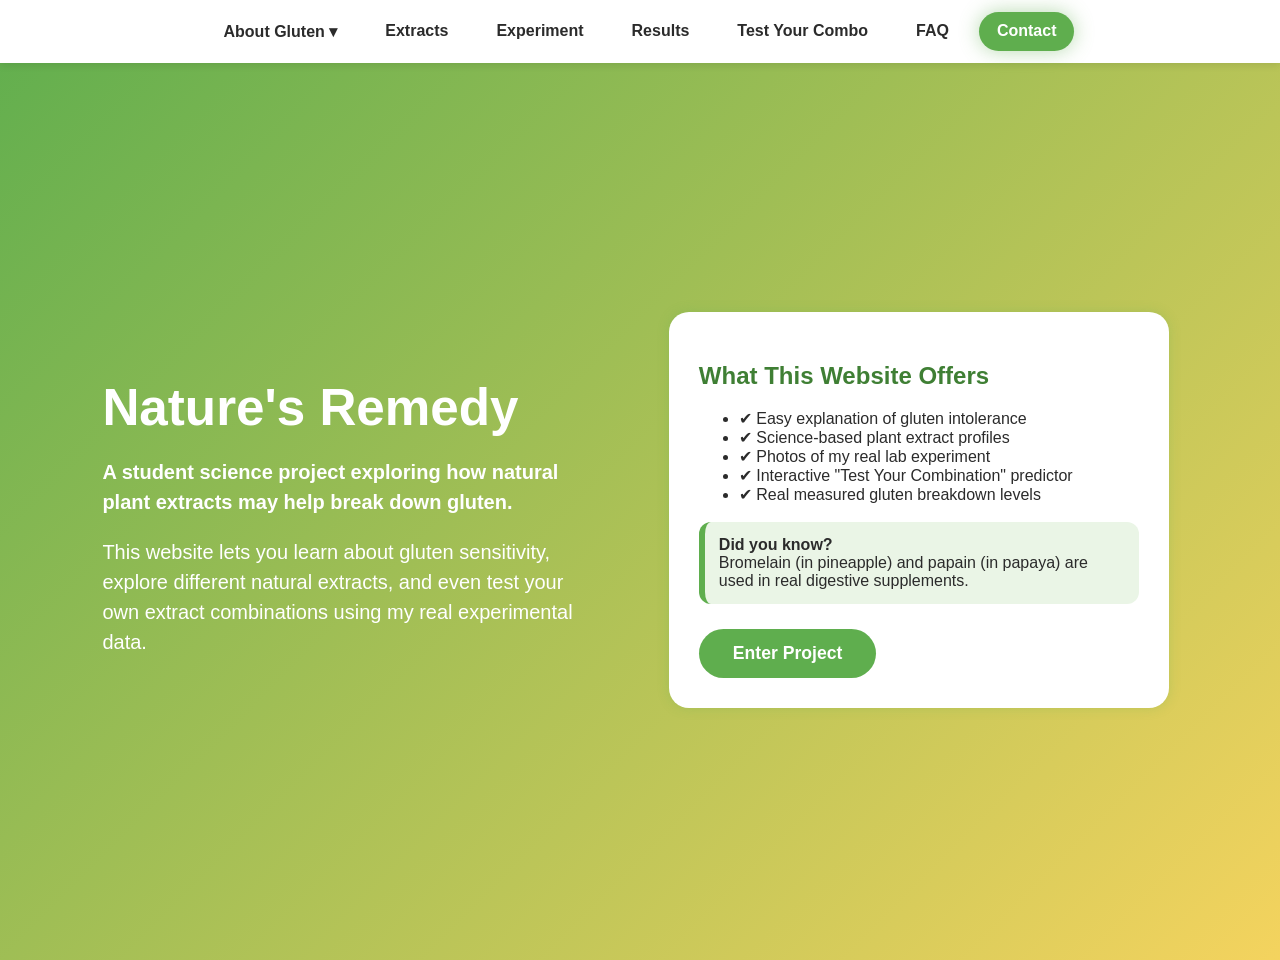
==== new-folder/index.html @ 07d9716c "Add initial HTML structure for Nature's Remedy site" ====
<!DOCTYPE html>
<html lang="en">
<head>
<meta charset="UTF-8">
<meta name="viewport" content="width=device-width, initial-scale=1.0">
<title>Nature's Remedy – Gluten Support</title>

<style>
:root {
  --green: #5FAE4E;
  --dark-green: #3F7F34;
  --light-green: #EAF5E6;
  --yellow: #F4D35E;
  --bg: #F8FAF8;
  --text: #2B2B2B;
  --card: #FFFFFF;
}

body {
  margin: 0;
  font-family: "Segoe UI", Arial, sans-serif;
  background: var(--bg);
  color: var(--text);
  scroll-behavior: smooth;
}

/* NAV BAR - FIXED AT TOP */
nav {
  position: fixed;
  top: 0;
  left: 0;
  right: 0;
  background: white;
  display: flex;
  justify-content: center;
  gap: 12px;
  padding: 12px;
  box-shadow: 0 2px 8px rgba(0,0,0,0.1);
  z-index: 1000;
}

nav a {
  text-decoration: none;
  padding: 10px 18px;
  border-radius: 20px;
  color: var(--text);
  font-weight: bold;
  transition: background 0.25s ease, box-shadow 0.25s ease, transform 0.2s ease;
}

nav a:hover {
  background: var(--green);
  color: white;
  transform: translateY(-2px);
  box-shadow:
    0 0 10px rgba(95,174,78,0.6),
    0 0 20px rgba(95,174,78,0.35);
}

/* NAV HIGHLIGHT EFFECT */
nav a.active {
  background: var(--green);
  color: white !important;
  box-shadow: 0 0 20px rgba(95, 174, 78, 0.45);
}

/* DROPDOWN NAV */
.dropdown {
  position: relative;
}

.dropbtn {
  text-decoration: none;
  padding: 10px 18px;
  border-radius: 20px;
  color: var(--text);
  font-weight: bold;
  display: inline-block;
}

.dropdown-content {
  display: none;
  position: absolute;
  background: white;
  min-width: 240px;
  box-shadow: 0 8px 20px rgba(0,0,0,0.12);
  border-radius: 12px;
  overflow: hidden;
  z-index: 1001;
}

.dropdown-content a {
  display: block;
  padding: 12px 16px;
  color: var(--text);
  text-decoration: none;
  font-size: 0.95rem;
}

.dropdown-content a:hover {
  background: var(--light-green);
  color: var(--dark-green);
}

.dropdown:hover .dropdown-content {
  display: block;
}

/* ADD PADDING TO BODY TO ACCOUNT FOR FIXED NAV */
body {
  padding-top: 60px;
}

/* SPLIT WELCOME SECTION */
#welcome {
  height: 100vh;
  display: flex;
  align-items: center;
  padding: 0 8%;
  background: linear-gradient(135deg, var(--green), var(--yellow));
  color: white;
  margin-top: -60px;
  padding-top: 60px;
}

#welcome-left {
  width: 50%;
  padding-right: 40px;
}

#welcome-left h1 {
  font-size: 3.2rem;
  margin-bottom: 15px;
}

#welcome-left p {
  font-size: 1.25rem;
  line-height: 1.5;
  max-width: 480px;
}

#welcome-right {
  width: 50%;
  display: flex;
  justify-content: center;
}

.welcome-card {
  width: 85%;
  background: var(--card);
  color: var(--text);
  padding: 30px;
  border-radius: 20px;
  box-shadow: 0 10px 25px rgba(0,0,0,0.18);
  opacity: 0;
  transform: translateY(50px);
  animation: slideGlow 1.3s ease forwards;
}

@keyframes slideGlow {
  0% {
    opacity: 0;
    transform: translateY(50px);
    box-shadow: 0 0 0 rgba(95,174,78,0);
  }
  60% {
    opacity: 1;
    transform: translateY(-5px);
    box-shadow: 0 0 25px rgba(95,174,78,0.35);
  }
  100% {
    opacity: 1;
    transform: translateY(0);
    box-shadow: 0 0 12px rgba(95,174,78,0.25);
  }
}

#enter-btn {
  margin-top: 25px;
  padding: 14px 34px;
  border-radius: 30px;
  background: var(--green);
  color: white;
  border: none;
  font-size: 1.1rem;
  font-weight: bold;
  cursor: pointer;
  transition: 0.25s ease;
}

#enter-btn:hover {
  transform: translateY(-3px);
  box-shadow:
    0 0 12px rgba(255,255,255,0.7),
    0 0 16px rgba(255,255,255,0.4);
}

.didyouknow {
  background: var(--light-green);
  padding: 14px;
  border-radius: 12px;
  margin-top: 18px;
  border-left: 6px solid var(--green);
}

#landing { display: none; }

#main { display: none; }

header {
  background: linear-gradient(to right, var(--green), var(--yellow));
  padding: 30px;
  text-align: center;
}

section {
  max-width: 1050px;
  margin: 45px auto;
  padding: 40px;
  background: var(--card);
  border-radius: 18px;
  box-shadow: 0 6px 18px rgba(0,0,0,0.08);
}

h2 { color: var(--dark-green); }

.card-grid {
  display: grid;
  grid-template-columns: repeat(auto-fit, minmax(220px, 1fr));
  gap: 20px;
}

.card {
  background: var(--light-green);
  padding: 22px;
  border-radius: 16px;
  transition: transform 0.25s ease, box-shadow 0.25s ease, background 0.25s ease;
  text-decoration: none;
  color: var(--text);
  display: block;
  position: relative;
}

.card:hover {
  transform: translateY(-6px) scale(1.02);
  background: #f1fbef;
  box-shadow:
    0 0 12px rgba(95, 174, 78, 0.6),
    0 0 28px rgba(95, 174, 78, 0.4),
    0 10px 25px rgba(0, 0, 0, 0.12);
}

.card:focus {
  outline: none;
  box-shadow: 0 0 10px rgba(95, 174, 78, 0.6);
}

.card:visited {
  color: var(--text);
}

.project-img {
  max-width: 100%;
  border-radius: 14px;
  border: 1px solid #ccc;
  margin-top: 20px;
}

#combo-result {
  display: none;
  margin-top: 20px;
  padding: 20px;
  border-radius: 12px;
  border: 2px solid #ddd;
}

#combo-color {
  width: 140px;
  height: 26px;
  border-radius: 6px;
  border: 1px solid #999;
}

.fact-card-grid {
  display: grid;
  grid-template-columns: repeat(auto-fit, minmax(220px, 1fr));
  gap: 20px;
}

.fact-card {
  background: #e8f9f0;
  padding: 20px;
  border-radius: 14px;
  box-shadow: 0 2px 6px rgba(0,0,0,0.1);
  border-left: 6px solid #4a9c5d;
  font-size: 15px;
  line-height: 1.4;
}

.split-compare {
  display: flex;
  gap: 20px;
  flex-wrap: wrap;
}

.compare-box {
  flex: 1;
  min-width: 250px;
  padding: 20px;
  background: #f0fff7;
  border-radius: 14px;
  border: 2px solid #4a9c5d;
}

footer {
  text-align: center;
  padding: 20px;
  background: var(--yellow);
}

/* ============================== */
/* SCIENCE FAIR HERO SECTION */
/* ============================== */

.research-hero {
  padding: 80px 20px;
  text-align: center;
  background: linear-gradient(to bottom, #f4fbf2, #ffffff);
}

.research-badge {
  display: inline-block;
  background: #e6f4e3;
  color: var(--dark-green);
  padding: 8px 16px;
  border-radius: 20px;
  font-size: 0.85rem;
  font-weight: bold;
  letter-spacing: 1px;
  margin-bottom: 20px;
  text-transform: uppercase;
}

.research-hero h1 {
  font-size: 2.6rem;
  color: #1f3d1f;
  max-width: 900px;
  margin: 0 auto 20px;
}

.research-subtitle {
  font-size: 1.15rem;
  max-width: 700px;
  margin: 0 auto 30px;
  color: #555;
}

.research-meta {
  display: flex;
  justify-content: center;
  gap: 25px;
  flex-wrap: wrap;
  margin-bottom: 35px;
  font-size: 0.9rem;
  color: #4d4d4d;
}

.research-meta span {
  background: #f1f7ef;
  padding: 8px 14px;
  border-radius: 12px;
}

.primary-btn {
  padding: 14px 30px;
  background: var(--green);
  color: white;
  text-decoration: none;
  font-weight: bold;
  border-radius: 30px;
  transition: 0.3s ease;
}

.primary-btn:hover {
  transform: translateY(-3px);
  box-shadow: 0 0 18px rgba(95,174,78,0.4);
}

.research-footer {
  text-align: center;
  padding: 40px 20px;
  background: #f0f7ed;
  font-size: 0.9rem;
  color: #555;
}
</style>
</head>

<body>

<!-- NAVIGATION BAR - FIXED AT TOP -->
<nav>
  
  <div class="dropdown">
    <a href="#" class="dropbtn">About Gluten ▾</a>
    <div class="dropdown-content">
      <a href="about-intolerance.html">About Gluten Intolerance</a>
      <a href="gluten-facts.html">Gluten & Celiac Facts</a>
      <a href="genetics.html">Genetics & Ethnicity</a>
      <a href="nature-vs-genetics.html">Nature vs Genetics</a>
    </div>
  </div>
  <a href="#remedies">Extracts</a>
  <a href="#experiment">Experiment</a>
  <a href="#results">Results</a>
  <a href="combo.html">Test Your Combo</a>
  <a href="#faq">FAQ</a>
  <a href="#contact">Contact</a>
</nav>

<!-- WELCOME SECTION -->
<div id="welcome">
  <div id="welcome-left">
    <h1>Nature's Remedy</h1>
    <p><strong>A student science project exploring how natural plant extracts may help break down gluten.</strong></p>
    <p>This website lets you learn about gluten sensitivity, explore different natural extracts, and even test your own extract combinations using my real experimental data.</p>
  </div>

  <div id="welcome-right">
    <div class="welcome-card">
      <h2>What This Website Offers</h2>
      <ul>
        <li>✔ Easy explanation of gluten intolerance</li>
        <li>✔ Science-based plant extract profiles</li>
        <li>✔ Photos of my real lab experiment</li>
        <li>✔ Interactive "Test Your Combination" predictor</li>
        <li>✔ Real measured gluten breakdown levels</li>
      </ul>

      <div class="didyouknow">
        <strong>Did you know?</strong><br>
        Bromelain (in pineapple) and papain (in papaya) are used in real digestive supplements.
      </div>

      <button id="enter-btn" onclick="enterSite()">Enter Project</button>
    </div>
  </div>
</div>

<!-- MAIN CONTENT (HIDDEN INITIALLY) -->
<div id="main">
<!-- 🔬 RESEARCH HERO INSERTED HERE -->
<section class="research-hero">
  <div class="research-badge">Independent Research Project</div>

  <h1>Natural Plant Extracts and Their Effect on Gluten Breakdown</h1>

  <p class="research-subtitle">
    An experimental investigation into enzymatic activity,
    protein detection limits, and synergistic extract combinations.
  </p>

  <div class="research-meta">
    <span>Experimental Data Collected</span>
    <span>Controlled Lab Testing</span>
    <span>Quantitative Analysis</span>
  </div>

  <a href="#experiment" class="primary-btn">View Experimental Results</a>
</section>

<section id="remedies">
  <h2>Natural Remedies Studied</h2>
  <p style="margin-bottom:20px;">Click on each extract to learn more about how it supports digestion and gluten sensitivity.</p>
  <div class="card-grid">
    <a href="#papaya" class="card"><strong>Papaya</strong><br>Papain &amp; Caricain enzymes</a>
    <a href="#pineapple" class="card"><strong>Pineapple</strong><br>Bromelain enzyme</a>
    <a href="#ginger" class="card"><strong>Ginger</strong><br>Digestive support</a>
    <a href="#turmeric" class="card"><strong>Turmeric</strong><br>Anti-inflammatory</a>
    <a href="#aloe" class="card"><strong>Aloe Vera</strong><br>Soothing effects</a>
  </div>
</section>

<section id="papaya">
  <h2>Papaya</h2>
  <p>
    Papaya contains enzymes called <strong>papain</strong> and <strong>caricain</strong>, which help break down proteins,
    including gluten. Caricain is used in some digestive supplements such as <em>GluteGuard</em>.
  </p>
  <p>
    Papaya also provides dietary fiber, supports healthy gut bacteria, and may help relieve constipation and bloating.
  </p>
</section>

<section id="pineapple">
  <h2>Pineapple</h2>
  <p>
    Pineapple contains the enzyme <strong>bromelain</strong>, which breaks down proteins and reduces inflammation.
    Bromelain supports digestion and overall gut health.
  </p>
  <p>
    Fresh pineapple works better than canned pineapple because heat can reduce enzyme activity.
    Bromelain may help break down gluten, although more scientific research is still needed.
  </p>
</section>

<section id="ginger">
  <h2>Ginger</h2>
  <p>
    Ginger improves digestion by reducing gas and helping food move more efficiently through the digestive tract.
    It does not break down gluten directly.
  </p>
  <p>
    Ginger helps relieve symptoms such as nausea, bloating, and stomach cramps.
    It is naturally gluten-free and generally safe for people with gluten sensitivity.
  </p>
</section>

<section id="turmeric">
  <h2>Turmeric</h2>
  <p>
    Turmeric contains <strong>curcumin</strong>, a compound known for reducing inflammation and supporting balanced gut bacteria.
    It helps protect the gut lining and supports digestion.
  </p>
  <p>
    Turmeric may help ease symptoms of gluten intolerance, but it does not break down gluten directly.
  </p>
</section>

<section id="aloe">
  <h2>Aloe Vera</h2>
  <p>
    Aloe Vera has strong anti-inflammatory properties and helps soothe the digestive system.
    It may reduce abdominal pain and discomfort.
  </p>
  <p>
    Aloe Vera can support healthy gut bacteria and improve nutrient absorption.
    While it may ease discomfort after gluten exposure, it is not a cure for gluten intolerance.
  </p>
</section>

<section id="experiment">
  <h2>My Science Experiment</h2>

  <p>
    I tested natural extracts to see if they could help break down gluten using
    lab methods and protein test strips. Here are my findings:
  </p>

  <h3>Key Findings</h3>
  <ul>
    <li><strong>Best breakdown:</strong> Combo A (Pineapple + Ginger + Aloe).</li>
    <li>Pineapple and papaya were strong due to enzymes <strong>bromelain</strong> and <strong>papain</strong>.</li>
    <li>Ginger alone showed minimal gluten breakdown.</li>
  </ul>

  <h3>Methodology: How I Made and Tested the Gluten Samples</h3>

  <h4>Step 1: Dough Formation</h4>
  <ul>
    <li><strong>Materials Needed:</strong> 100 g all-purpose flour, 60 mL distilled water</li>
    <li>Measured 100 g of flour using a digital scale.</li>
    <li>Added 60 mL of distilled water using a graduated cylinder.</li>
    <li>Combined flour and water in a bowl.</li>
    <li>Mixed and kneaded (with gloves) until a uniform, soft dough formed.</li>
    <li>Covered and rested dough for 15–30 minutes to allow gluten development.</li>
  </ul>

  <h4>Step 2: Starch Washing</h4>
  <ul>
    <li><strong>Materials Needed:</strong> 300 mL distilled water (repeated)</li>
    <li>Placed dough into a bowl and added 300 mL distilled water.</li>
    <li>Gently kneaded to release starch.</li>
    <li>Poured off milky starch water after 1–2 minutes.</li>
    <li>Repeated washing 4–6 times until water became mostly clear.</li>
    <li>Remaining rubbery mass was isolated gluten.</li>
  </ul>

  <h4>Step 3: Collecting and Drying the Gluten</h4>
  <ul>
    <li>Gently squeezed gluten to remove excess water.</li>
    <li>Optional: Spread gluten on a clean tray or Petri dish.</li>
    <li>Air-dried for 24–48 hours or oven-dried below 50°C.</li>
  </ul>

  <h4>Step 4: Treating with Natural Extracts</h4>
  <ul>
    <li>Cut dried gluten into approximately 1 g pieces.</li>
    <li>Placed one piece into each Petri dish.</li>
    <li>Added 2 mL of extract or combination mixture.</li>
    <li>Left samples at room temperature for several hours to allow enzyme reactions.</li>
  </ul>

  <h4>Step 5: Testing Gluten Breakdown</h4>
  <ul>
    <li>Used protein test strips to measure gluten levels.</li>
    <li>Compared strip color to reference chart:</li>
    <ul>
      <li><strong>Green / Yellow:</strong> Low Gluten (0.3 g/L)</li>
      <li><strong>Moderate Green:</strong> 1–3 g/L</li>
      <li><strong>Dark:</strong> High Gluten (≥10 g/L)</li>
    </ul>
  </ul>

  <img src="Papaya Procedure.PNG" class="project-img" alt="Making the Papaya Extract">
</section>

<section id="results">
<h2>Results & Observations</h2>
<ul>
<li>Best breakdown: Pineapple + Ginger + Aloe</li>
<li>Pineapple and papaya strongest individually</li>
<li>Ginger weakest alone</li>
</ul>
<img src="Gluten Levels Table.PNG" class="project-img">
<img src="Analysis Gluten Levels.PNG" class="project-img">
</section>

<section id="faq">
  <h2>FAQ</h2>
  <p><strong>Does this cure gluten intolerance?</strong> No.</p>
  <p><strong>Is this a replacement for gluten-free diets?</strong> No.</p>
</section>

<section id="contact">
  <h2>Contact</h2>
  <p>Have a question or feedback? Click below to email me!</p>
  <p>
    <a href="https://mail.google.com/mail/u/0/#inbox?compose=DmwnWrRlQZBBBRBFMVlTQlBMDVSWTSlPjSDfXrFmcVBNGmbDNMKQCFlDWqmKgcgMLlvGxvppLgXQ"
       style="display:inline-block; margin-top:15px; padding:12px 26px; background:var(--green); color:white; border-radius:25px; font-weight:bold; text-decoration:none;">
      Email Me
    </a>
  </p>
  <p style="margin-top:10px; font-size:0.9em; color:#555;">Recipient: karenhuang0312@gmail.com</p>
</section>

<footer class="research-footer">
  <p>
    Independent experimental research project exploring enzymatic
    gluten breakdown using natural plant extracts.
  </p>
</footer>

<script>

const singleLevels={ pineapple:0.3, papaya:1.1, ginger:10, turmeric:1.0, aloe:0.3 };

const testedCombos={
  "aloe-ginger-pineapple":0.3,
  "ginger-papaya-pineapple":1.0,
  "ginger-papaya-turmeric":1.2
};


/* ---------- ENTER PROJECT ---------- */
function enterSite(){
  document.getElementById("welcome").style.display = "none";
  document.getElementById("main").style.display = "block";
}

/* ---------- AUTO-SKIP WELCOME IF FROM BACK BUTTON ---------- */
window.addEventListener("DOMContentLoaded", () => {
  const params = new URLSearchParams(window.location.search);
  if (params.get("home") === "true") {
    enterSite();
  }
});

/* ---------- NAV ACTIVE SCROLL ---------- */
window.addEventListener("DOMContentLoaded", () => {

  const sections = document.querySelectorAll("section");
  const navLinks = document.querySelectorAll("nav a");

  window.addEventListener("scroll", () => {
    let current = "";
    sections.forEach(sec => {
      const top = window.scrollY;
      if (top >= sec.offsetTop - 200) {
        current = sec.getAttribute("id");
      }
    });

    navLinks.forEach(a => {
      a.classList.remove("active");
      if (a.getAttribute("href") && a.getAttribute("href").includes(current)) {
        a.classList.add("active");
      }
    });
  });

});
</script>

</body>
</html>
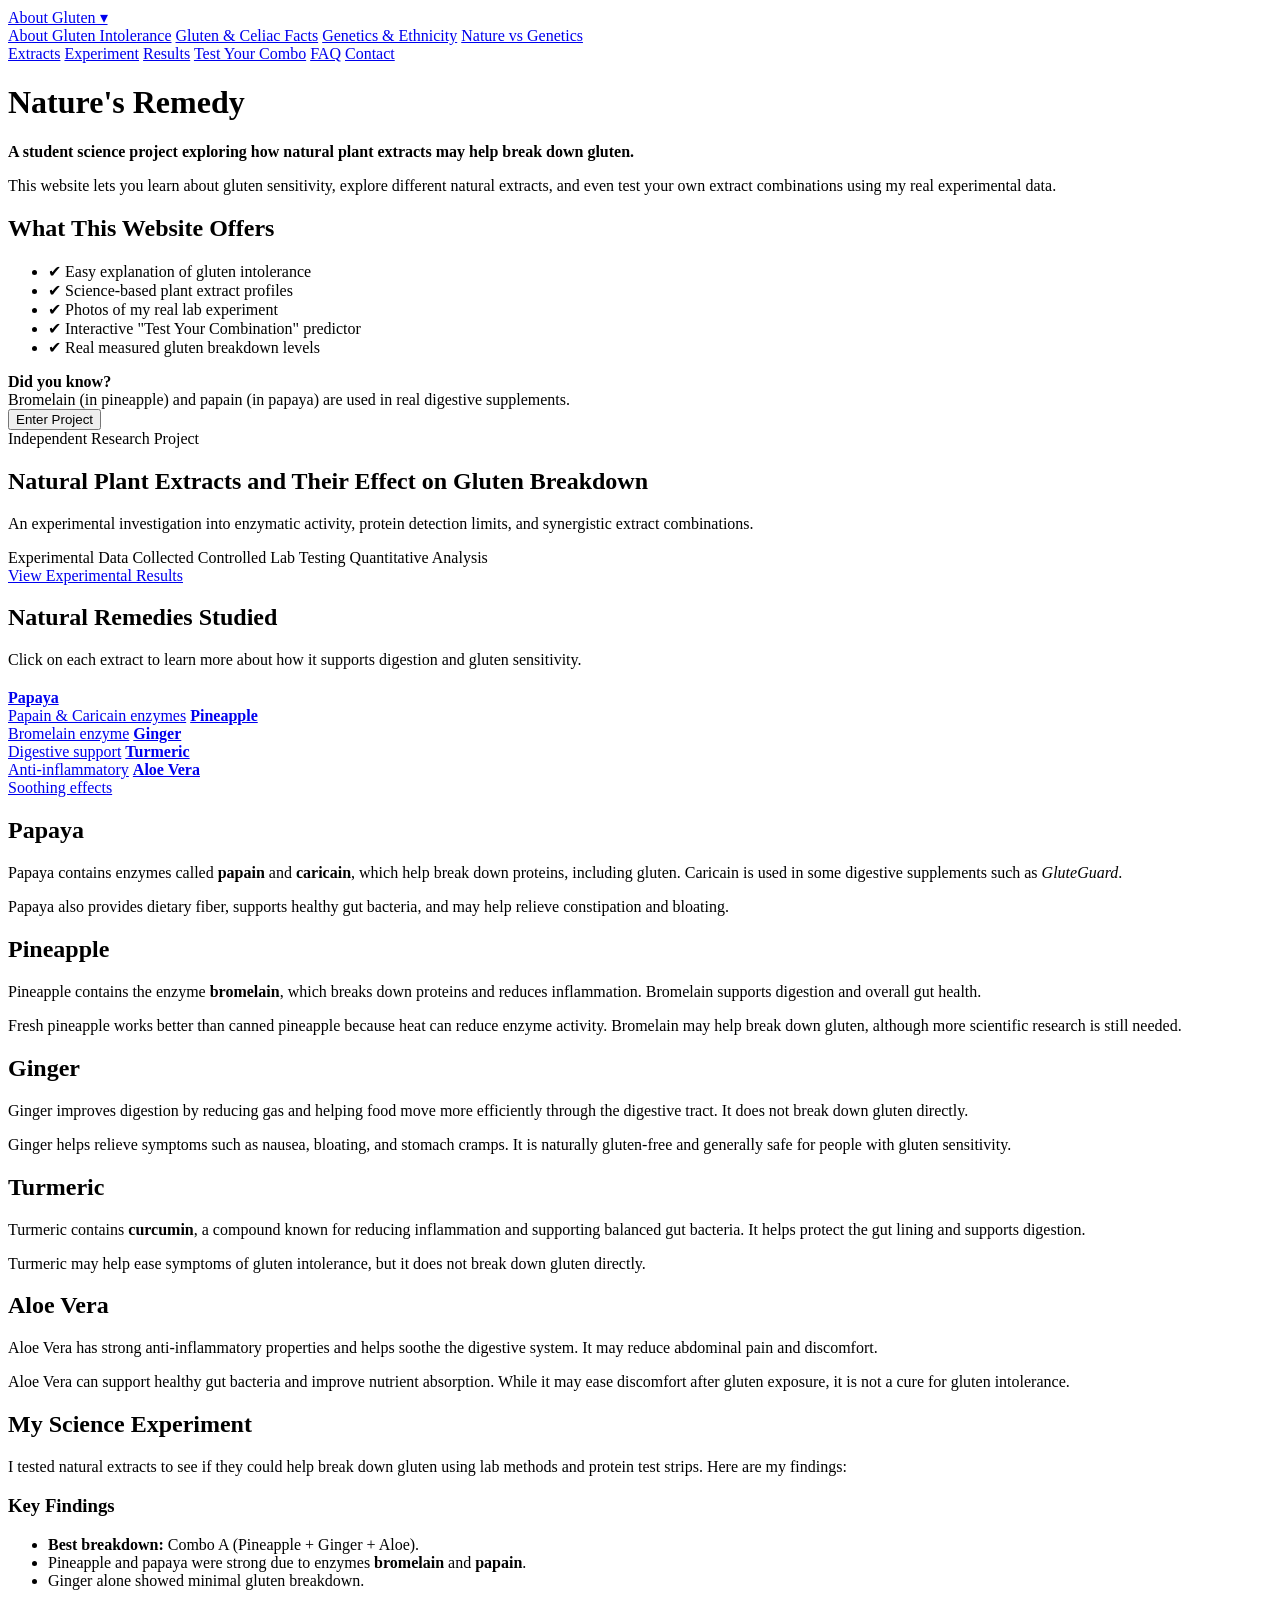
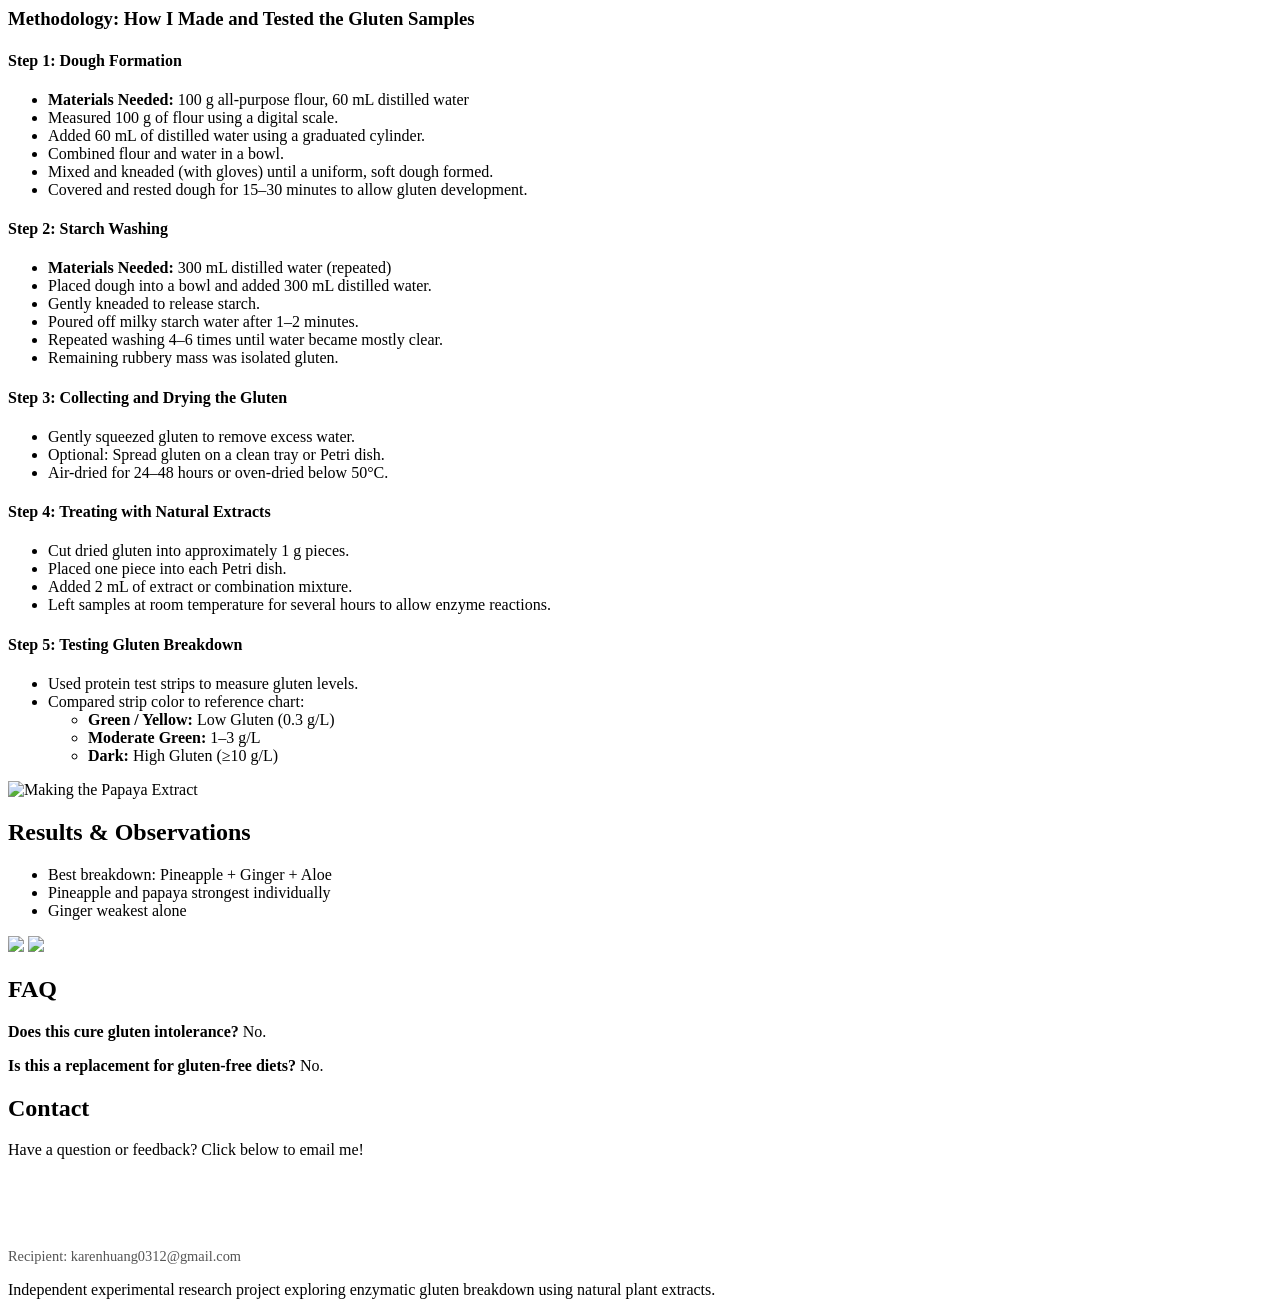
==== commit 9a513c56: "Remove CSS styles from index.html Removed extensive CSS styles from the index.html file." ====
--- a/new-folder/index.html
+++ b/new-folder/index.html
@@ -5,395 +5,6 @@
 <meta name="viewport" content="width=device-width, initial-scale=1.0">
 <title>Nature's Remedy – Gluten Support</title>
 
-<style>
-:root {
-  --green: #5FAE4E;
-  --dark-green: #3F7F34;
-  --light-green: #EAF5E6;
-  --yellow: #F4D35E;
-  --bg: #F8FAF8;
-  --text: #2B2B2B;
-  --card: #FFFFFF;
-}
-
-body {
-  margin: 0;
-  font-family: "Segoe UI", Arial, sans-serif;
-  background: var(--bg);
-  color: var(--text);
-  scroll-behavior: smooth;
-}
-
-/* NAV BAR - FIXED AT TOP */
-nav {
-  position: fixed;
-  top: 0;
-  left: 0;
-  right: 0;
-  background: white;
-  display: flex;
-  justify-content: center;
-  gap: 12px;
-  padding: 12px;
-  box-shadow: 0 2px 8px rgba(0,0,0,0.1);
-  z-index: 1000;
-}
-
-nav a {
-  text-decoration: none;
-  padding: 10px 18px;
-  border-radius: 20px;
-  color: var(--text);
-  font-weight: bold;
-  transition: background 0.25s ease, box-shadow 0.25s ease, transform 0.2s ease;
-}
-
-nav a:hover {
-  background: var(--green);
-  color: white;
-  transform: translateY(-2px);
-  box-shadow:
-    0 0 10px rgba(95,174,78,0.6),
-    0 0 20px rgba(95,174,78,0.35);
-}
-
-/* NAV HIGHLIGHT EFFECT */
-nav a.active {
-  background: var(--green);
-  color: white !important;
-  box-shadow: 0 0 20px rgba(95, 174, 78, 0.45);
-}
-
-/* DROPDOWN NAV */
-.dropdown {
-  position: relative;
-}
-
-.dropbtn {
-  text-decoration: none;
-  padding: 10px 18px;
-  border-radius: 20px;
-  color: var(--text);
-  font-weight: bold;
-  display: inline-block;
-}
-
-.dropdown-content {
-  display: none;
-  position: absolute;
-  background: white;
-  min-width: 240px;
-  box-shadow: 0 8px 20px rgba(0,0,0,0.12);
-  border-radius: 12px;
-  overflow: hidden;
-  z-index: 1001;
-}
-
-.dropdown-content a {
-  display: block;
-  padding: 12px 16px;
-  color: var(--text);
-  text-decoration: none;
-  font-size: 0.95rem;
-}
-
-.dropdown-content a:hover {
-  background: var(--light-green);
-  color: var(--dark-green);
-}
-
-.dropdown:hover .dropdown-content {
-  display: block;
-}
-
-/* ADD PADDING TO BODY TO ACCOUNT FOR FIXED NAV */
-body {
-  padding-top: 60px;
-}
-
-/* SPLIT WELCOME SECTION */
-#welcome {
-  height: 100vh;
-  display: flex;
-  align-items: center;
-  padding: 0 8%;
-  background: linear-gradient(135deg, var(--green), var(--yellow));
-  color: white;
-  margin-top: -60px;
-  padding-top: 60px;
-}
-
-#welcome-left {
-  width: 50%;
-  padding-right: 40px;
-}
-
-#welcome-left h1 {
-  font-size: 3.2rem;
-  margin-bottom: 15px;
-}
-
-#welcome-left p {
-  font-size: 1.25rem;
-  line-height: 1.5;
-  max-width: 480px;
-}
-
-#welcome-right {
-  width: 50%;
-  display: flex;
-  justify-content: center;
-}
-
-.welcome-card {
-  width: 85%;
-  background: var(--card);
-  color: var(--text);
-  padding: 30px;
-  border-radius: 20px;
-  box-shadow: 0 10px 25px rgba(0,0,0,0.18);
-  opacity: 0;
-  transform: translateY(50px);
-  animation: slideGlow 1.3s ease forwards;
-}
-
-@keyframes slideGlow {
-  0% {
-    opacity: 0;
-    transform: translateY(50px);
-    box-shadow: 0 0 0 rgba(95,174,78,0);
-  }
-  60% {
-    opacity: 1;
-    transform: translateY(-5px);
-    box-shadow: 0 0 25px rgba(95,174,78,0.35);
-  }
-  100% {
-    opacity: 1;
-    transform: translateY(0);
-    box-shadow: 0 0 12px rgba(95,174,78,0.25);
-  }
-}
-
-#enter-btn {
-  margin-top: 25px;
-  padding: 14px 34px;
-  border-radius: 30px;
-  background: var(--green);
-  color: white;
-  border: none;
-  font-size: 1.1rem;
-  font-weight: bold;
-  cursor: pointer;
-  transition: 0.25s ease;
-}
-
-#enter-btn:hover {
-  transform: translateY(-3px);
-  box-shadow:
-    0 0 12px rgba(255,255,255,0.7),
-    0 0 16px rgba(255,255,255,0.4);
-}
-
-.didyouknow {
-  background: var(--light-green);
-  padding: 14px;
-  border-radius: 12px;
-  margin-top: 18px;
-  border-left: 6px solid var(--green);
-}
-
-#landing { display: none; }
-
-#main { display: none; }
-
-header {
-  background: linear-gradient(to right, var(--green), var(--yellow));
-  padding: 30px;
-  text-align: center;
-}
-
-section {
-  max-width: 1050px;
-  margin: 45px auto;
-  padding: 40px;
-  background: var(--card);
-  border-radius: 18px;
-  box-shadow: 0 6px 18px rgba(0,0,0,0.08);
-}
-
-h2 { color: var(--dark-green); }
-
-.card-grid {
-  display: grid;
-  grid-template-columns: repeat(auto-fit, minmax(220px, 1fr));
-  gap: 20px;
-}
-
-.card {
-  background: var(--light-green);
-  padding: 22px;
-  border-radius: 16px;
-  transition: transform 0.25s ease, box-shadow 0.25s ease, background 0.25s ease;
-  text-decoration: none;
-  color: var(--text);
-  display: block;
-  position: relative;
-}
-
-.card:hover {
-  transform: translateY(-6px) scale(1.02);
-  background: #f1fbef;
-  box-shadow:
-    0 0 12px rgba(95, 174, 78, 0.6),
-    0 0 28px rgba(95, 174, 78, 0.4),
-    0 10px 25px rgba(0, 0, 0, 0.12);
-}
-
-.card:focus {
-  outline: none;
-  box-shadow: 0 0 10px rgba(95, 174, 78, 0.6);
-}
-
-.card:visited {
-  color: var(--text);
-}
-
-.project-img {
-  max-width: 100%;
-  border-radius: 14px;
-  border: 1px solid #ccc;
-  margin-top: 20px;
-}
-
-#combo-result {
-  display: none;
-  margin-top: 20px;
-  padding: 20px;
-  border-radius: 12px;
-  border: 2px solid #ddd;
-}
-
-#combo-color {
-  width: 140px;
-  height: 26px;
-  border-radius: 6px;
-  border: 1px solid #999;
-}
-
-.fact-card-grid {
-  display: grid;
-  grid-template-columns: repeat(auto-fit, minmax(220px, 1fr));
-  gap: 20px;
-}
-
-.fact-card {
-  background: #e8f9f0;
-  padding: 20px;
-  border-radius: 14px;
-  box-shadow: 0 2px 6px rgba(0,0,0,0.1);
-  border-left: 6px solid #4a9c5d;
-  font-size: 15px;
-  line-height: 1.4;
-}
-
-.split-compare {
-  display: flex;
-  gap: 20px;
-  flex-wrap: wrap;
-}
-
-.compare-box {
-  flex: 1;
-  min-width: 250px;
-  padding: 20px;
-  background: #f0fff7;
-  border-radius: 14px;
-  border: 2px solid #4a9c5d;
-}
-
-footer {
-  text-align: center;
-  padding: 20px;
-  background: var(--yellow);
-}
-
-/* ============================== */
-/* SCIENCE FAIR HERO SECTION */
-/* ============================== */
-
-.research-hero {
-  padding: 80px 20px;
-  text-align: center;
-  background: linear-gradient(to bottom, #f4fbf2, #ffffff);
-}
-
-.research-badge {
-  display: inline-block;
-  background: #e6f4e3;
-  color: var(--dark-green);
-  padding: 8px 16px;
-  border-radius: 20px;
-  font-size: 0.85rem;
-  font-weight: bold;
-  letter-spacing: 1px;
-  margin-bottom: 20px;
-  text-transform: uppercase;
-}
-
-.research-hero h1 {
-  font-size: 2.6rem;
-  color: #1f3d1f;
-  max-width: 900px;
-  margin: 0 auto 20px;
-}
-
-.research-subtitle {
-  font-size: 1.15rem;
-  max-width: 700px;
-  margin: 0 auto 30px;
-  color: #555;
-}
-
-.research-meta {
-  display: flex;
-  justify-content: center;
-  gap: 25px;
-  flex-wrap: wrap;
-  margin-bottom: 35px;
-  font-size: 0.9rem;
-  color: #4d4d4d;
-}
-
-.research-meta span {
-  background: #f1f7ef;
-  padding: 8px 14px;
-  border-radius: 12px;
-}
-
-.primary-btn {
-  padding: 14px 30px;
-  background: var(--green);
-  color: white;
-  text-decoration: none;
-  font-weight: bold;
-  border-radius: 30px;
-  transition: 0.3s ease;
-}
-
-.primary-btn:hover {
-  transform: translateY(-3px);
-  box-shadow: 0 0 18px rgba(95,174,78,0.4);
-}
-
-.research-footer {
-  text-align: center;
-  padding: 40px 20px;
-  background: #f0f7ed;
-  font-size: 0.9rem;
-  color: #555;
-}
-</style>
 </head>
 
 <body>
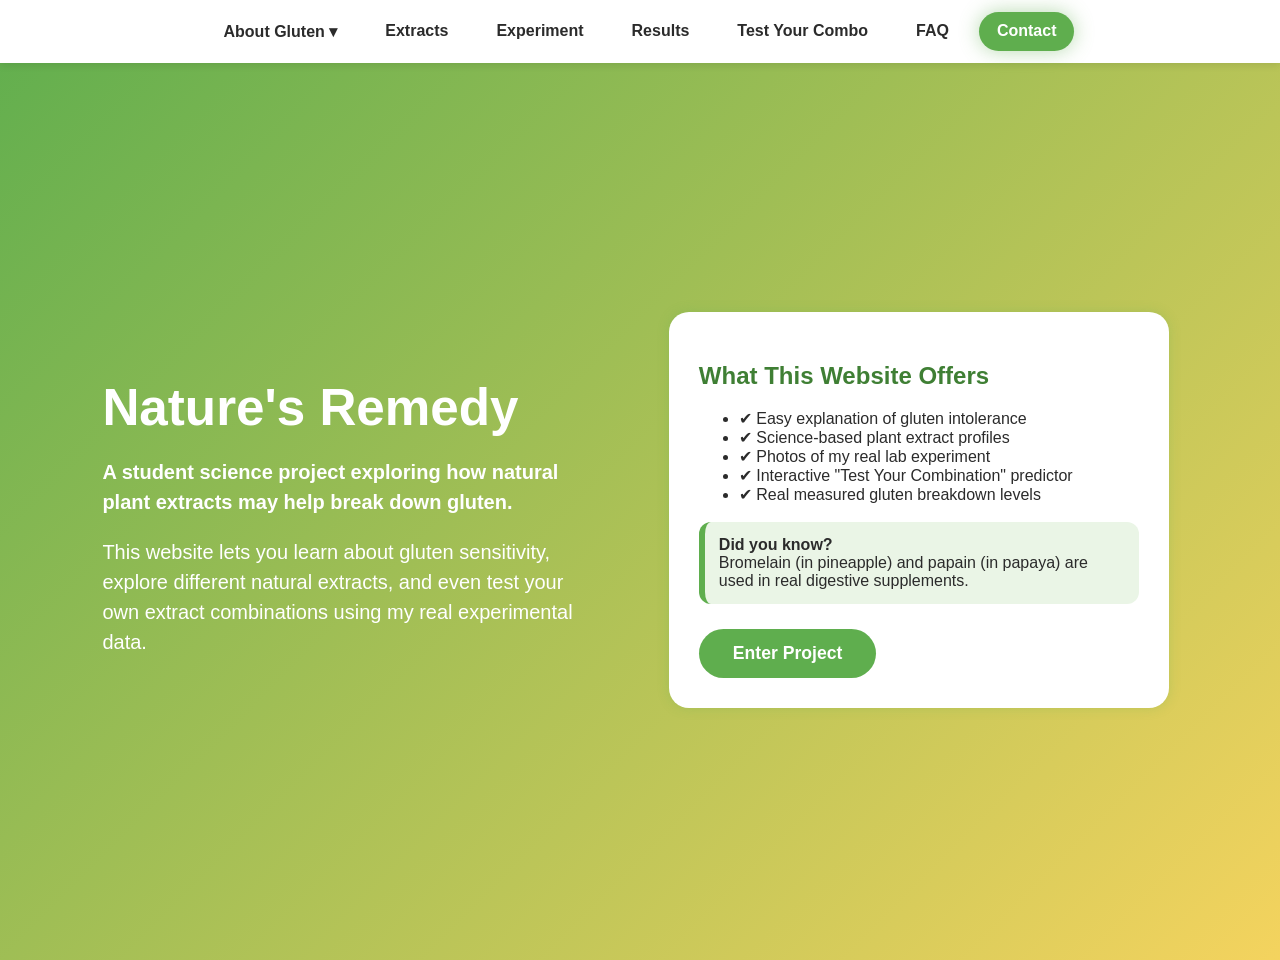
==== commit 24d5bca1: "Add stylesheet link to index.html" ====
--- a/new-folder/index.html
+++ b/new-folder/index.html
@@ -4,7 +4,7 @@
 <meta charset="UTF-8">
 <meta name="viewport" content="width=device-width, initial-scale=1.0">
 <title>Nature's Remedy – Gluten Support</title>
-
+<link rel="stylesheet" href="style.css">
 </head>
 
 <body>
--- a/new-folder/style.css
+++ b/new-folder/style.css
@@ -0,0 +1,387 @@
+:root {
+  --green: #5FAE4E;
+  --dark-green: #3F7F34;
+  --light-green: #EAF5E6;
+  --yellow: #F4D35E;
+  --bg: #F8FAF8;
+  --text: #2B2B2B;
+  --card: #FFFFFF;
+}
+
+body {
+  margin: 0;
+  font-family: "Segoe UI", Arial, sans-serif;
+  background: var(--bg);
+  color: var(--text);
+  scroll-behavior: smooth;
+}
+
+/* NAV BAR - FIXED AT TOP */
+nav {
+  position: fixed;
+  top: 0;
+  left: 0;
+  right: 0;
+  background: white;
+  display: flex;
+  justify-content: center;
+  gap: 12px;
+  padding: 12px;
+  box-shadow: 0 2px 8px rgba(0,0,0,0.1);
+  z-index: 1000;
+}
+
+nav a {
+  text-decoration: none;
+  padding: 10px 18px;
+  border-radius: 20px;
+  color: var(--text);
+  font-weight: bold;
+  transition: background 0.25s ease, box-shadow 0.25s ease, transform 0.2s ease;
+}
+
+nav a:hover {
+  background: var(--green);
+  color: white;
+  transform: translateY(-2px);
+  box-shadow:
+    0 0 10px rgba(95,174,78,0.6),
+    0 0 20px rgba(95,174,78,0.35);
+}
+
+/* NAV HIGHLIGHT EFFECT */
+nav a.active {
+  background: var(--green);
+  color: white !important;
+  box-shadow: 0 0 20px rgba(95, 174, 78, 0.45);
+}
+
+/* DROPDOWN NAV */
+.dropdown {
+  position: relative;
+}
+
+.dropbtn {
+  text-decoration: none;
+  padding: 10px 18px;
+  border-radius: 20px;
+  color: var(--text);
+  font-weight: bold;
+  display: inline-block;
+}
+
+.dropdown-content {
+  display: none;
+  position: absolute;
+  background: white;
+  min-width: 240px;
+  box-shadow: 0 8px 20px rgba(0,0,0,0.12);
+  border-radius: 12px;
+  overflow: hidden;
+  z-index: 1001;
+}
+
+.dropdown-content a {
+  display: block;
+  padding: 12px 16px;
+  color: var(--text);
+  text-decoration: none;
+  font-size: 0.95rem;
+}
+
+.dropdown-content a:hover {
+  background: var(--light-green);
+  color: var(--dark-green);
+}
+
+.dropdown:hover .dropdown-content {
+  display: block;
+}
+
+/* ADD PADDING TO BODY TO ACCOUNT FOR FIXED NAV */
+body {
+  padding-top: 60px;
+}
+
+/* SPLIT WELCOME SECTION */
+#welcome {
+  height: 100vh;
+  display: flex;
+  align-items: center;
+  padding: 0 8%;
+  background: linear-gradient(135deg, var(--green), var(--yellow));
+  color: white;
+  margin-top: -60px;
+  padding-top: 60px;
+}
+
+#welcome-left {
+  width: 50%;
+  padding-right: 40px;
+}
+
+#welcome-left h1 {
+  font-size: 3.2rem;
+  margin-bottom: 15px;
+}
+
+#welcome-left p {
+  font-size: 1.25rem;
+  line-height: 1.5;
+  max-width: 480px;
+}
+
+#welcome-right {
+  width: 50%;
+  display: flex;
+  justify-content: center;
+}
+
+.welcome-card {
+  width: 85%;
+  background: var(--card);
+  color: var(--text);
+  padding: 30px;
+  border-radius: 20px;
+  box-shadow: 0 10px 25px rgba(0,0,0,0.18);
+  opacity: 0;
+  transform: translateY(50px);
+  animation: slideGlow 1.3s ease forwards;
+}
+
+@keyframes slideGlow {
+  0% {
+    opacity: 0;
+    transform: translateY(50px);
+    box-shadow: 0 0 0 rgba(95,174,78,0);
+  }
+  60% {
+    opacity: 1;
+    transform: translateY(-5px);
+    box-shadow: 0 0 25px rgba(95,174,78,0.35);
+  }
+  100% {
+    opacity: 1;
+    transform: translateY(0);
+    box-shadow: 0 0 12px rgba(95,174,78,0.25);
+  }
+}
+
+#enter-btn {
+  margin-top: 25px;
+  padding: 14px 34px;
+  border-radius: 30px;
+  background: var(--green);
+  color: white;
+  border: none;
+  font-size: 1.1rem;
+  font-weight: bold;
+  cursor: pointer;
+  transition: 0.25s ease;
+}
+
+#enter-btn:hover {
+  transform: translateY(-3px);
+  box-shadow:
+    0 0 12px rgba(255,255,255,0.7),
+    0 0 16px rgba(255,255,255,0.4);
+}
+
+.didyouknow {
+  background: var(--light-green);
+  padding: 14px;
+  border-radius: 12px;
+  margin-top: 18px;
+  border-left: 6px solid var(--green);
+}
+
+#landing { display: none; }
+
+#main { display: none; }
+
+header {
+  background: linear-gradient(to right, var(--green), var(--yellow));
+  padding: 30px;
+  text-align: center;
+}
+
+section {
+  max-width: 1050px;
+  margin: 45px auto;
+  padding: 40px;
+  background: var(--card);
+  border-radius: 18px;
+  box-shadow: 0 6px 18px rgba(0,0,0,0.08);
+}
+
+h2 { color: var(--dark-green); }
+
+.card-grid {
+  display: grid;
+  grid-template-columns: repeat(auto-fit, minmax(220px, 1fr));
+  gap: 20px;
+}
+
+.card {
+  background: var(--light-green);
+  padding: 22px;
+  border-radius: 16px;
+  transition: transform 0.25s ease, box-shadow 0.25s ease, background 0.25s ease;
+  text-decoration: none;
+  color: var(--text);
+  display: block;
+  position: relative;
+}
+
+.card:hover {
+  transform: translateY(-6px) scale(1.02);
+  background: #f1fbef;
+  box-shadow:
+    0 0 12px rgba(95, 174, 78, 0.6),
+    0 0 28px rgba(95, 174, 78, 0.4),
+    0 10px 25px rgba(0, 0, 0, 0.12);
+}
+
+.card:focus {
+  outline: none;
+  box-shadow: 0 0 10px rgba(95, 174, 78, 0.6);
+}
+
+.card:visited {
+  color: var(--text);
+}
+
+.project-img {
+  max-width: 100%;
+  border-radius: 14px;
+  border: 1px solid #ccc;
+  margin-top: 20px;
+}
+
+#combo-result {
+  display: none;
+  margin-top: 20px;
+  padding: 20px;
+  border-radius: 12px;
+  border: 2px solid #ddd;
+}
+
+#combo-color {
+  width: 140px;
+  height: 26px;
+  border-radius: 6px;
+  border: 1px solid #999;
+}
+
+.fact-card-grid {
+  display: grid;
+  grid-template-columns: repeat(auto-fit, minmax(220px, 1fr));
+  gap: 20px;
+}
+
+.fact-card {
+  background: #e8f9f0;
+  padding: 20px;
+  border-radius: 14px;
+  box-shadow: 0 2px 6px rgba(0,0,0,0.1);
+  border-left: 6px solid #4a9c5d;
+  font-size: 15px;
+  line-height: 1.4;
+}
+
+.split-compare {
+  display: flex;
+  gap: 20px;
+  flex-wrap: wrap;
+}
+
+.compare-box {
+  flex: 1;
+  min-width: 250px;
+  padding: 20px;
+  background: #f0fff7;
+  border-radius: 14px;
+  border: 2px solid #4a9c5d;
+}
+
+footer {
+  text-align: center;
+  padding: 20px;
+  background: var(--yellow);
+}
+
+/* ============================== */
+/* SCIENCE FAIR HERO SECTION */
+/* ============================== */
+
+.research-hero {
+  padding: 80px 20px;
+  text-align: center;
+  background: linear-gradient(to bottom, #f4fbf2, #ffffff);
+}
+
+.research-badge {
+  display: inline-block;
+  background: #e6f4e3;
+  color: var(--dark-green);
+  padding: 8px 16px;
+  border-radius: 20px;
+  font-size: 0.85rem;
+  font-weight: bold;
+  letter-spacing: 1px;
+  margin-bottom: 20px;
+  text-transform: uppercase;
+}
+
+.research-hero h1 {
+  font-size: 2.6rem;
+  color: #1f3d1f;
+  max-width: 900px;
+  margin: 0 auto 20px;
+}
+
+.research-subtitle {
+  font-size: 1.15rem;
+  max-width: 700px;
+  margin: 0 auto 30px;
+  color: #555;
+}
+
+.research-meta {
+  display: flex;
+  justify-content: center;
+  gap: 25px;
+  flex-wrap: wrap;
+  margin-bottom: 35px;
+  font-size: 0.9rem;
+  color: #4d4d4d;
+}
+
+.research-meta span {
+  background: #f1f7ef;
+  padding: 8px 14px;
+  border-radius: 12px;
+}
+
+.primary-btn {
+  padding: 14px 30px;
+  background: var(--green);
+  color: white;
+  text-decoration: none;
+  font-weight: bold;
+  border-radius: 30px;
+  transition: 0.3s ease;
+}
+
+.primary-btn:hover {
+  transform: translateY(-3px);
+  box-shadow: 0 0 18px rgba(95,174,78,0.4);
+}
+
+.research-footer {
+  text-align: center;
+  padding: 40px 20px;
+  background: #f0f7ed;
+  font-size: 0.9rem;
+  color: #555;
+}
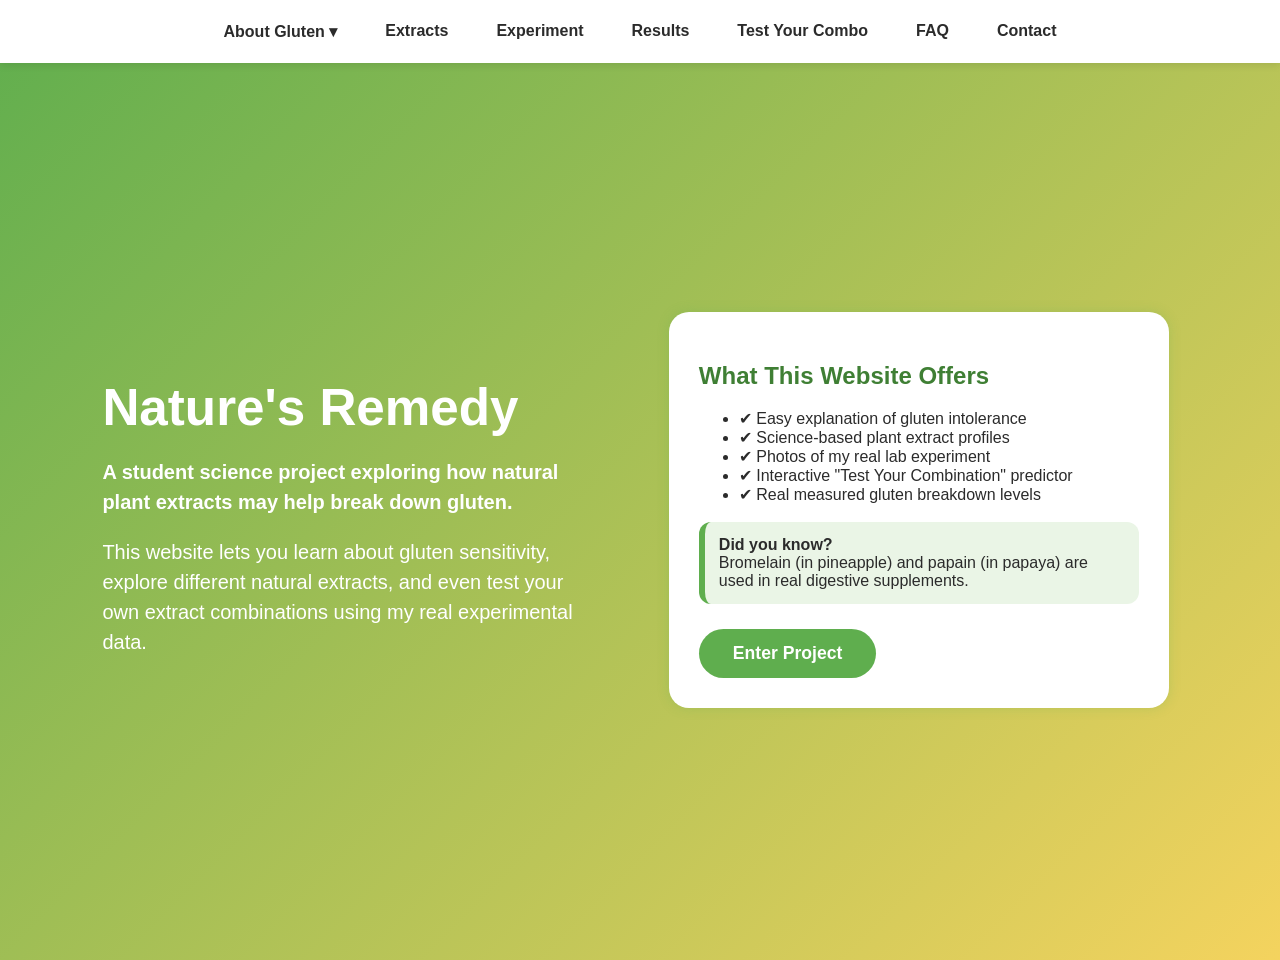
==== commit fb89f01b: "Remove JavaScript for navigation and welcome screen Removed JavaScript code for site navigation and " ====
--- a/new-folder/index.html
+++ b/new-folder/index.html
@@ -252,56 +252,6 @@
   </p>
 </footer>
 
-<script>
-
-const singleLevels={ pineapple:0.3, papaya:1.1, ginger:10, turmeric:1.0, aloe:0.3 };
-
-const testedCombos={
-  "aloe-ginger-pineapple":0.3,
-  "ginger-papaya-pineapple":1.0,
-  "ginger-papaya-turmeric":1.2
-};
-
-
-/* ---------- ENTER PROJECT ---------- */
-function enterSite(){
-  document.getElementById("welcome").style.display = "none";
-  document.getElementById("main").style.display = "block";
-}
-
-/* ---------- AUTO-SKIP WELCOME IF FROM BACK BUTTON ---------- */
-window.addEventListener("DOMContentLoaded", () => {
-  const params = new URLSearchParams(window.location.search);
-  if (params.get("home") === "true") {
-    enterSite();
-  }
-});
-
-/* ---------- NAV ACTIVE SCROLL ---------- */
-window.addEventListener("DOMContentLoaded", () => {
-
-  const sections = document.querySelectorAll("section");
-  const navLinks = document.querySelectorAll("nav a");
-
-  window.addEventListener("scroll", () => {
-    let current = "";
-    sections.forEach(sec => {
-      const top = window.scrollY;
-      if (top >= sec.offsetTop - 200) {
-        current = sec.getAttribute("id");
-      }
-    });
-
-    navLinks.forEach(a => {
-      a.classList.remove("active");
-      if (a.getAttribute("href") && a.getAttribute("href").includes(current)) {
-        a.classList.add("active");
-      }
-    });
-  });
-
-});
-</script>
 
 </body>
 </html>
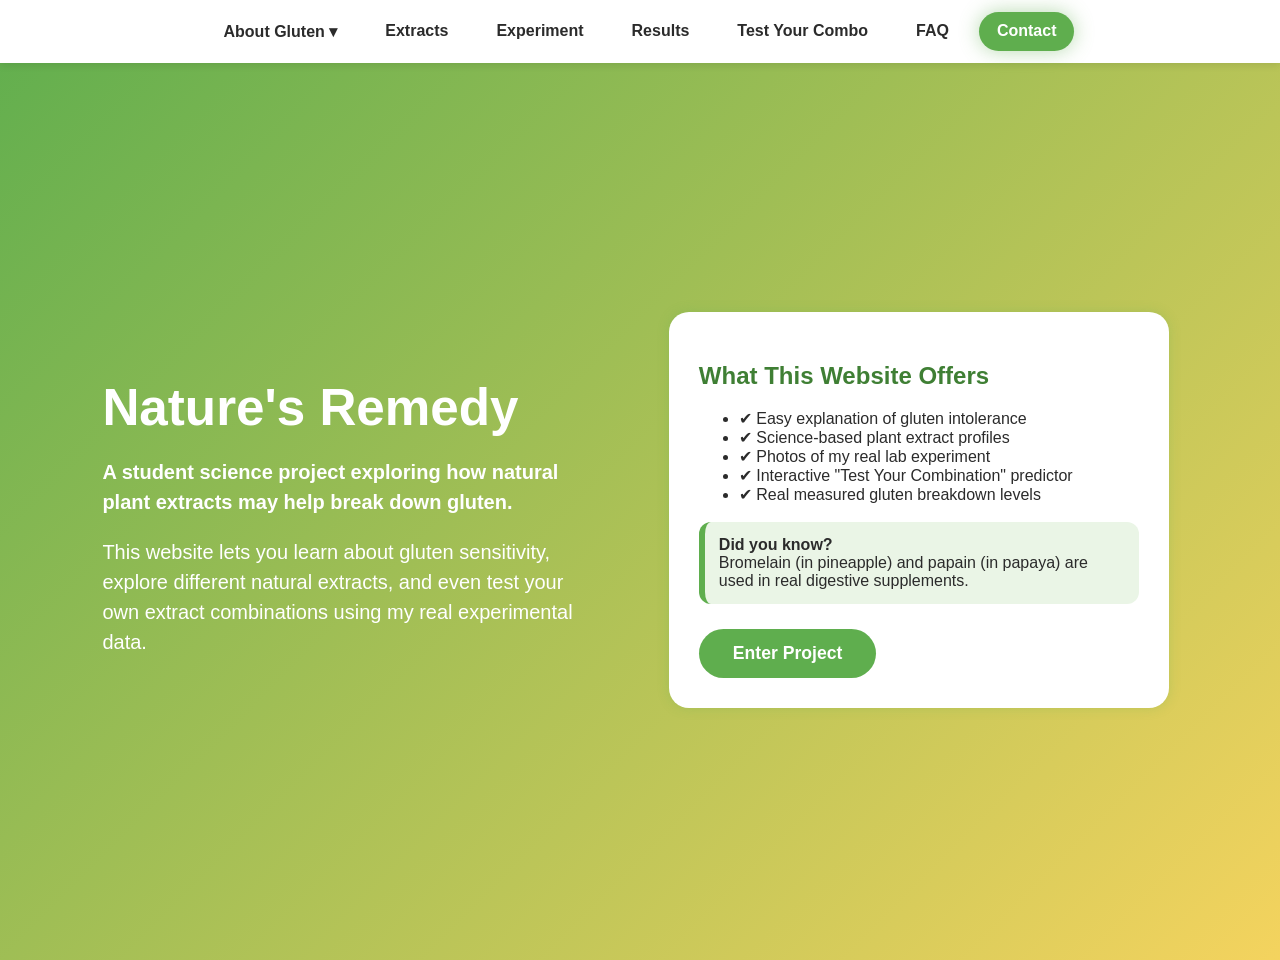
==== commit 8be8d67d: "Add script tag for external JavaScript file" ====
--- a/new-folder/index.html
+++ b/new-folder/index.html
@@ -252,6 +252,6 @@
   </p>
 </footer>
 
-
+<script src="script.js"></script>
 </body>
 </html>
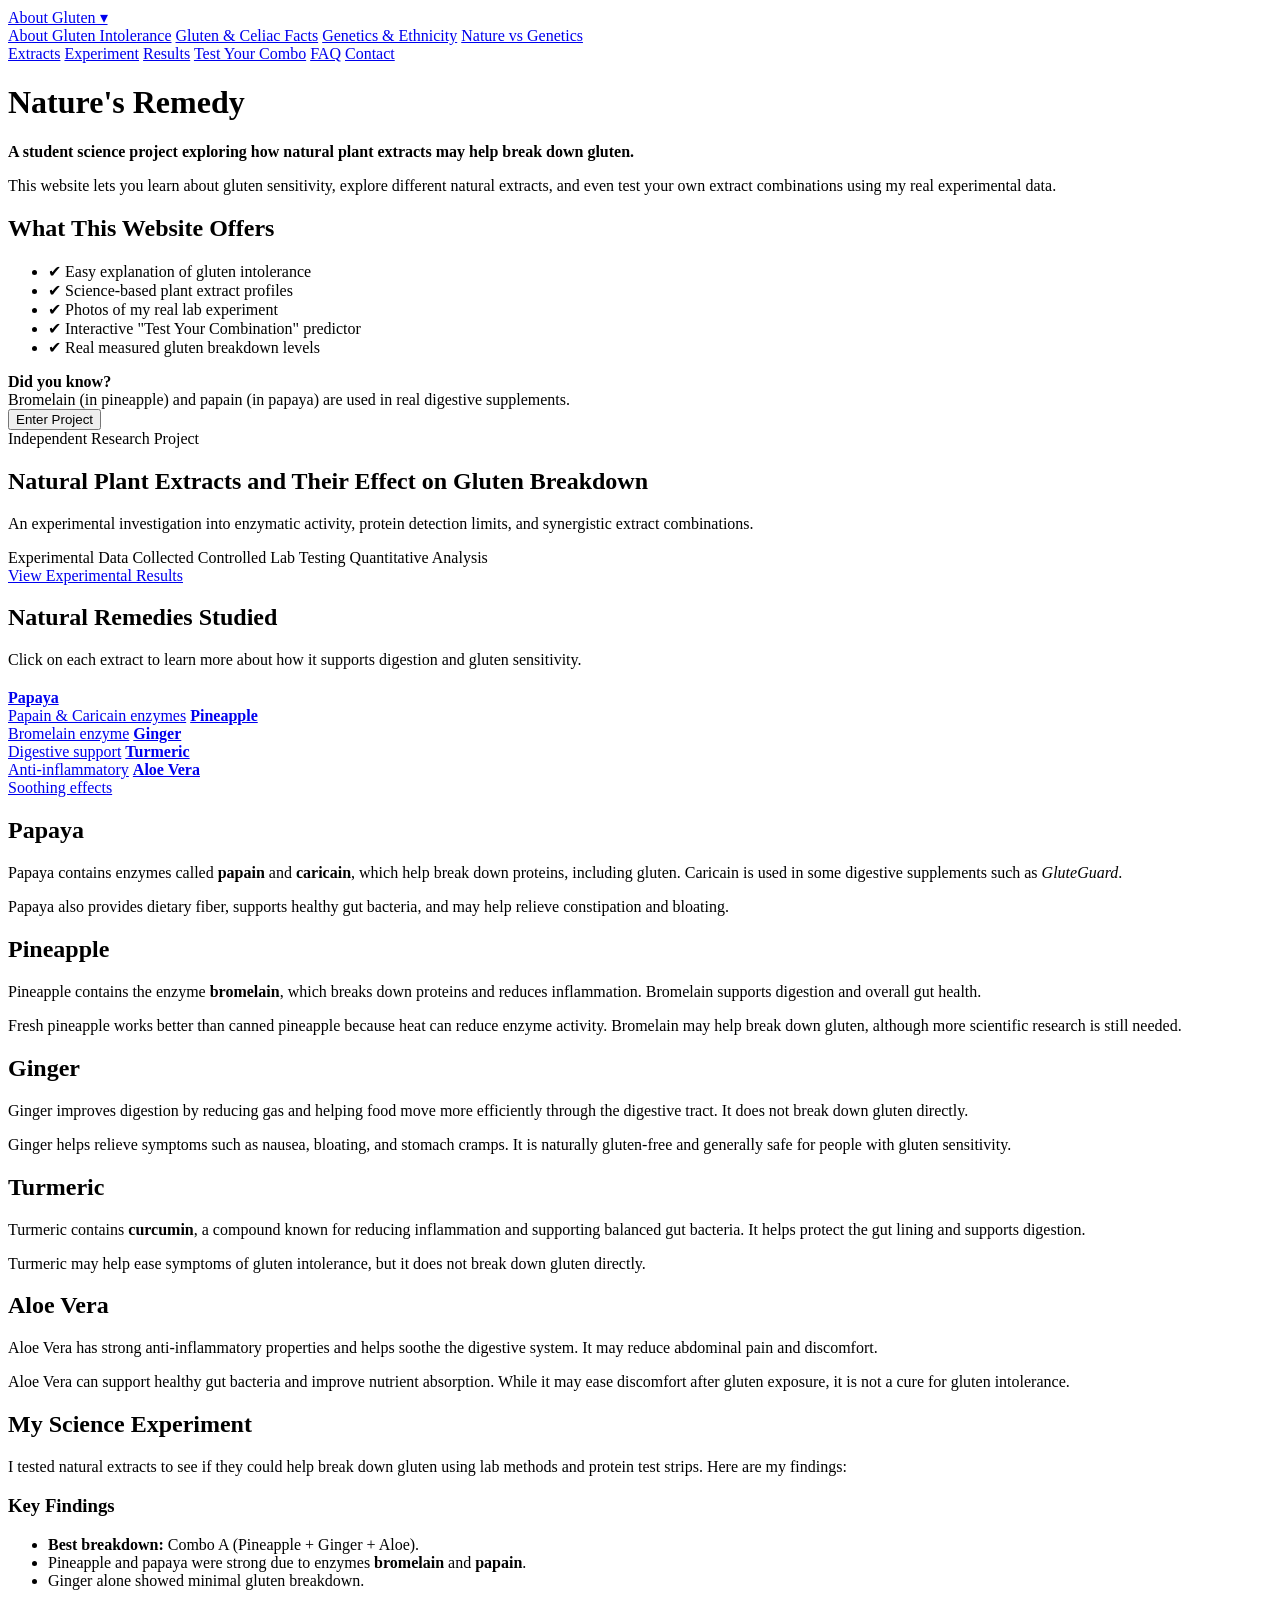
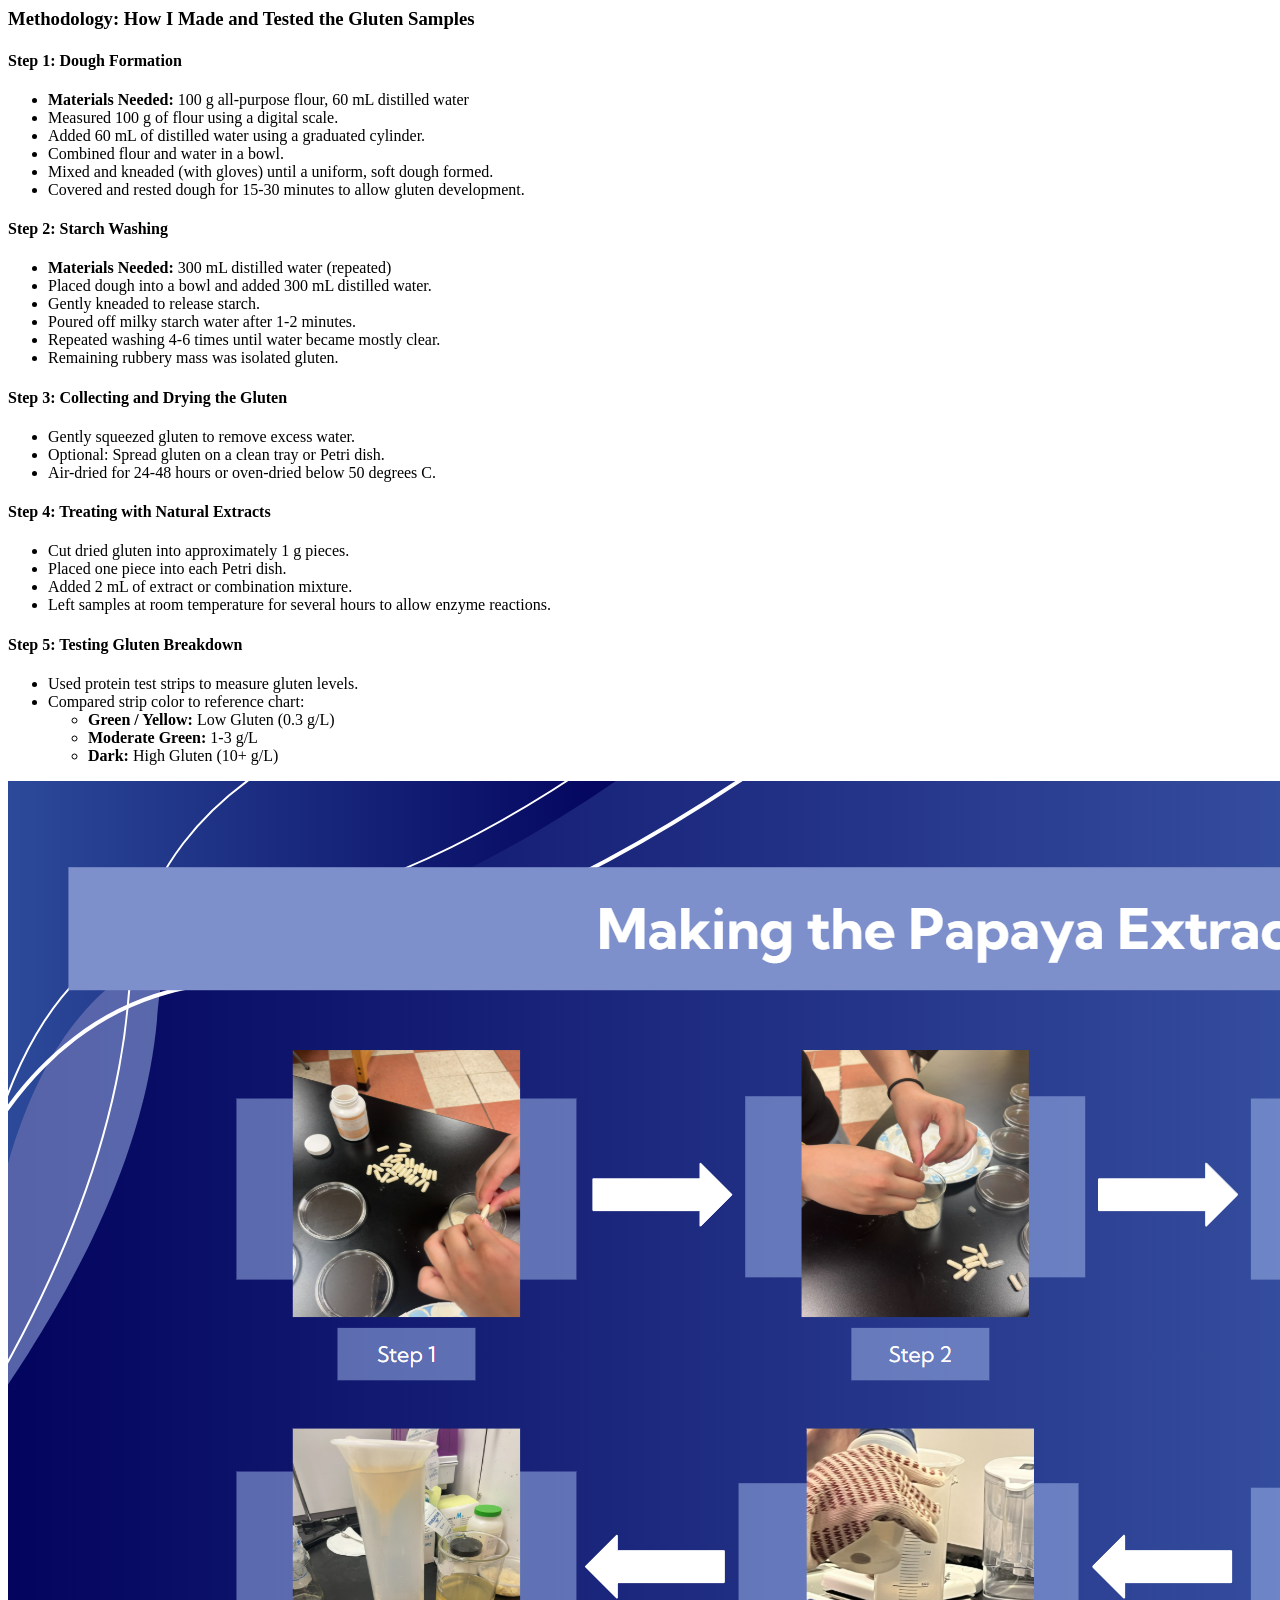
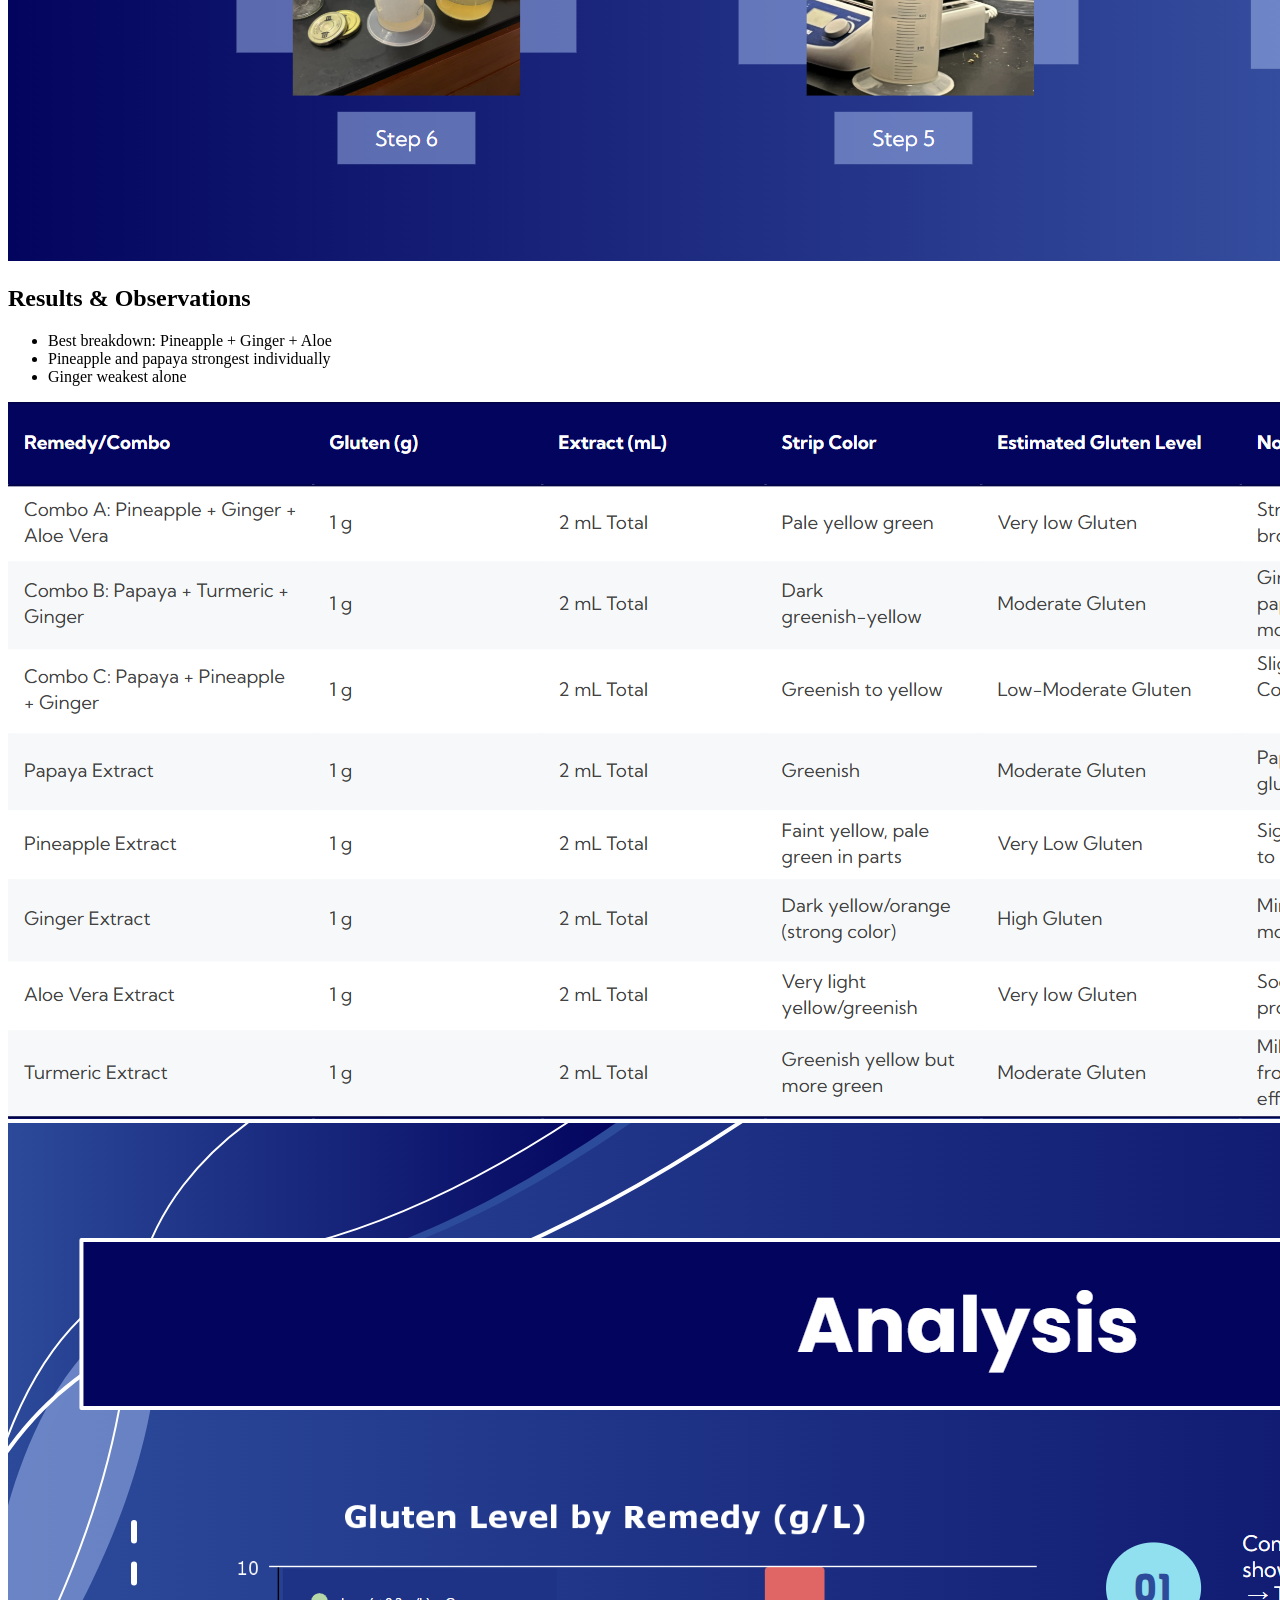
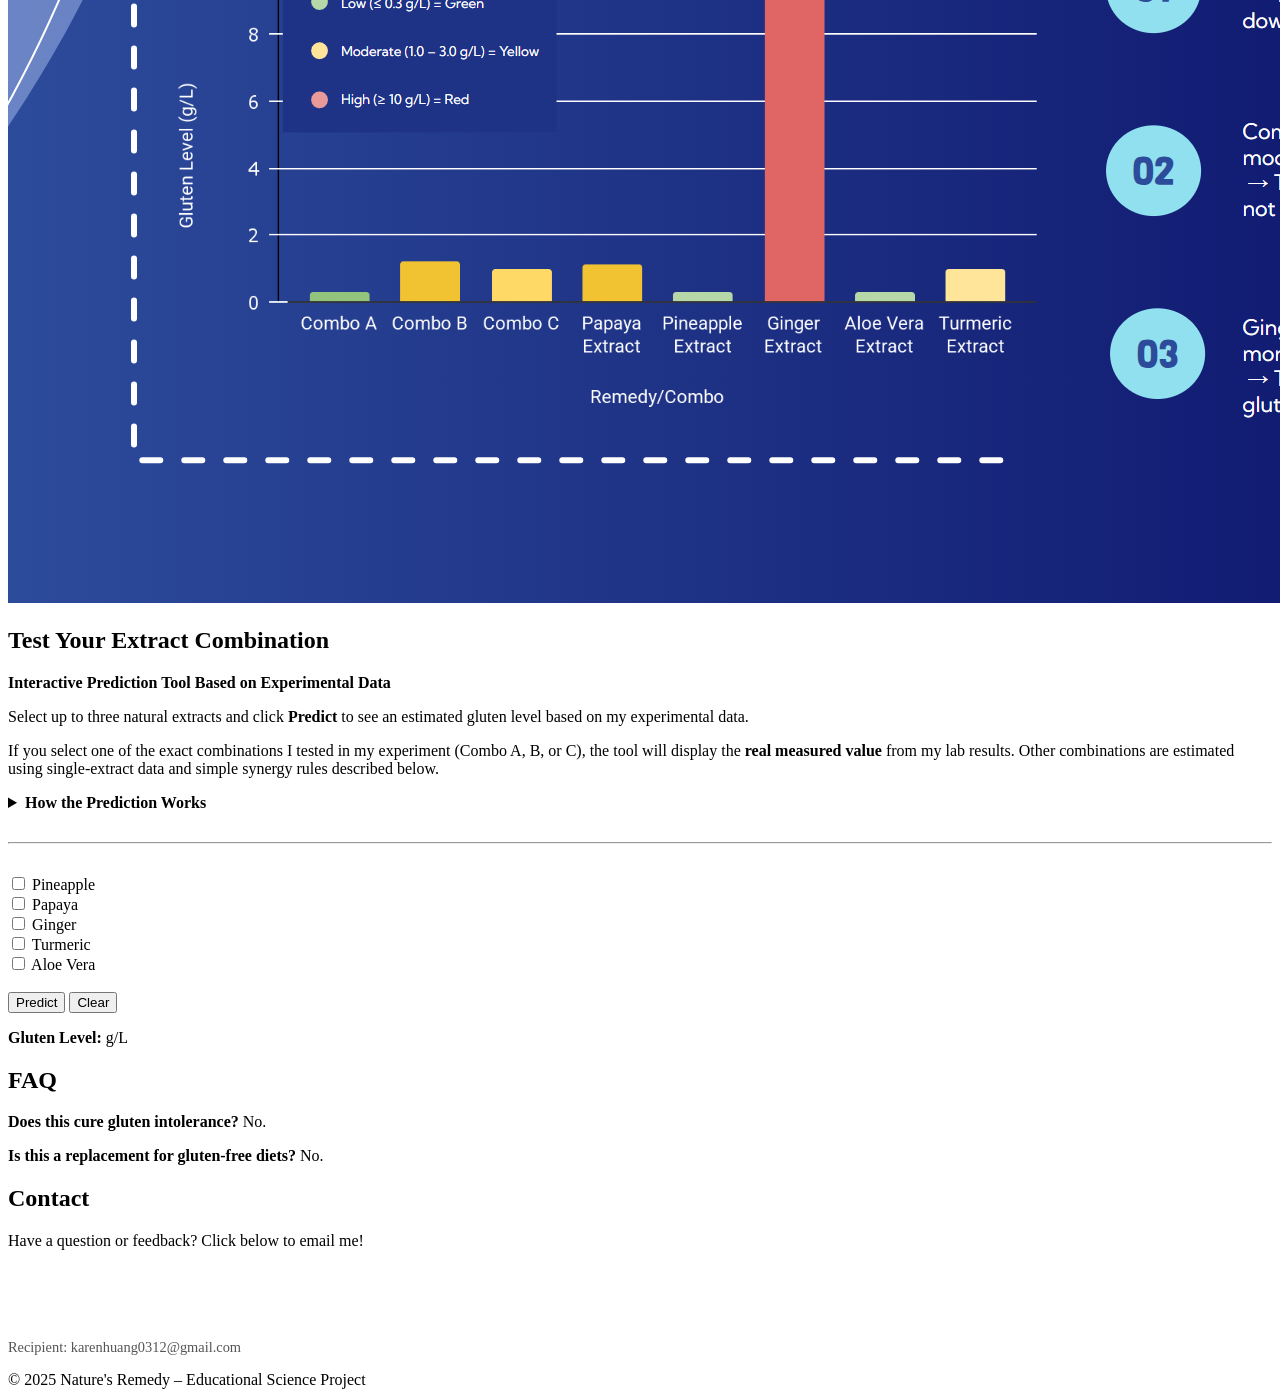
==== commit 6393966d: "Update index.html with various content changes" ====
--- a/new-folder/index.html
+++ b/new-folder/index.html
@@ -4,7 +4,7 @@
 <meta charset="UTF-8">
 <meta name="viewport" content="width=device-width, initial-scale=1.0">
 <title>Nature's Remedy – Gluten Support</title>
-<link rel="stylesheet" href="style.css">
+<link rel="stylesheet" href="styles.css">
 </head>
 
 <body>
@@ -13,18 +13,18 @@
 <nav>
   
   <div class="dropdown">
-    <a href="#" class="dropbtn">About Gluten ▾</a>
+    <a href="#" class="dropbtn">About Gluten &#9662;</a>
     <div class="dropdown-content">
       <a href="about-intolerance.html">About Gluten Intolerance</a>
-      <a href="gluten-facts.html">Gluten & Celiac Facts</a>
-      <a href="genetics.html">Genetics & Ethnicity</a>
+      <a href="gluten-facts.html">Gluten &amp; Celiac Facts</a>
+      <a href="genetics.html">Genetics &amp; Ethnicity</a>
       <a href="nature-vs-genetics.html">Nature vs Genetics</a>
     </div>
   </div>
   <a href="#remedies">Extracts</a>
   <a href="#experiment">Experiment</a>
   <a href="#results">Results</a>
-  <a href="combo.html">Test Your Combo</a>
+  <a href="#combo">Test Your Combo</a>
   <a href="#faq">FAQ</a>
   <a href="#contact">Contact</a>
 </nav>
@@ -41,11 +41,11 @@
     <div class="welcome-card">
       <h2>What This Website Offers</h2>
       <ul>
-        <li>✔ Easy explanation of gluten intolerance</li>
-        <li>✔ Science-based plant extract profiles</li>
-        <li>✔ Photos of my real lab experiment</li>
-        <li>✔ Interactive "Test Your Combination" predictor</li>
-        <li>✔ Real measured gluten breakdown levels</li>
+        <li>&#10004; Easy explanation of gluten intolerance</li>
+        <li>&#10004; Science-based plant extract profiles</li>
+        <li>&#10004; Photos of my real lab experiment</li>
+        <li>&#10004; Interactive "Test Your Combination" predictor</li>
+        <li>&#10004; Real measured gluten breakdown levels</li>
       </ul>
 
       <div class="didyouknow">
@@ -60,7 +60,8 @@
 
 <!-- MAIN CONTENT (HIDDEN INITIALLY) -->
 <div id="main">
-<!-- 🔬 RESEARCH HERO INSERTED HERE -->
+
+<!-- RESEARCH HERO -->
 <section class="research-hero">
   <div class="research-badge">Independent Research Project</div>
 
@@ -174,7 +175,7 @@
     <li>Added 60 mL of distilled water using a graduated cylinder.</li>
     <li>Combined flour and water in a bowl.</li>
     <li>Mixed and kneaded (with gloves) until a uniform, soft dough formed.</li>
-    <li>Covered and rested dough for 15–30 minutes to allow gluten development.</li>
+    <li>Covered and rested dough for 15-30 minutes to allow gluten development.</li>
   </ul>
 
   <h4>Step 2: Starch Washing</h4>
@@ -182,8 +183,8 @@
     <li><strong>Materials Needed:</strong> 300 mL distilled water (repeated)</li>
     <li>Placed dough into a bowl and added 300 mL distilled water.</li>
     <li>Gently kneaded to release starch.</li>
-    <li>Poured off milky starch water after 1–2 minutes.</li>
-    <li>Repeated washing 4–6 times until water became mostly clear.</li>
+    <li>Poured off milky starch water after 1-2 minutes.</li>
+    <li>Repeated washing 4-6 times until water became mostly clear.</li>
     <li>Remaining rubbery mass was isolated gluten.</li>
   </ul>
 
@@ -191,7 +192,7 @@
   <ul>
     <li>Gently squeezed gluten to remove excess water.</li>
     <li>Optional: Spread gluten on a clean tray or Petri dish.</li>
-    <li>Air-dried for 24–48 hours or oven-dried below 50°C.</li>
+    <li>Air-dried for 24-48 hours or oven-dried below 50 degrees C.</li>
   </ul>
 
   <h4>Step 4: Treating with Natural Extracts</h4>
@@ -208,23 +209,101 @@
     <li>Compared strip color to reference chart:</li>
     <ul>
       <li><strong>Green / Yellow:</strong> Low Gluten (0.3 g/L)</li>
-      <li><strong>Moderate Green:</strong> 1–3 g/L</li>
-      <li><strong>Dark:</strong> High Gluten (≥10 g/L)</li>
+      <li><strong>Moderate Green:</strong> 1-3 g/L</li>
+      <li><strong>Dark:</strong> High Gluten (10+ g/L)</li>
     </ul>
   </ul>
 
-  <img src="Papaya Procedure.PNG" class="project-img" alt="Making the Papaya Extract">
+  <img src="../Papaya Procedure.PNG" class="project-img" alt="Making the Papaya Extract">
 </section>
 
 <section id="results">
-<h2>Results & Observations</h2>
-<ul>
-<li>Best breakdown: Pineapple + Ginger + Aloe</li>
-<li>Pineapple and papaya strongest individually</li>
-<li>Ginger weakest alone</li>
-</ul>
-<img src="Gluten Levels Table.PNG" class="project-img">
-<img src="Analysis Gluten Levels.PNG" class="project-img">
+  <h2>Results &amp; Observations</h2>
+  <ul>
+    <li>Best breakdown: Pineapple + Ginger + Aloe</li>
+    <li>Pineapple and papaya strongest individually</li>
+    <li>Ginger weakest alone</li>
+  </ul>
+  <img src="../Gluten Levels Table.PNG" class="project-img" alt="Gluten Levels Table">
+  <img src="../Analysis Gluten Levels.PNG" class="project-img" alt="Analysis of Gluten Levels">
+</section>
+
+<!-- TEST YOUR COMBO (integrated from combo.html) -->
+<section id="combo">
+  <h2>Test Your Extract Combination</h2>
+  <p><strong>Interactive Prediction Tool Based on Experimental Data</strong></p>
+
+  <p>
+    Select up to three natural extracts and click <strong>Predict</strong>
+    to see an estimated gluten level based on my experimental data.
+  </p>
+
+  <p>
+    If you select one of the exact combinations I tested in my experiment
+    (Combo A, B, or C), the tool will display the
+    <strong>real measured value</strong> from my lab results.
+    Other combinations are estimated using single-extract data and
+    simple synergy rules described below.
+  </p>
+
+  <details>
+    <summary><strong>How the Prediction Works</strong></summary>
+
+    <h4>Exact Tested Combinations (Measured Values)</h4>
+    <ul>
+      <li><strong>Combo A</strong> (Pineapple + Ginger + Aloe): 0.3 g/L</li>
+      <li><strong>Combo B</strong> (Papaya + Turmeric + Ginger): 1.2 g/L</li>
+      <li><strong>Combo C</strong> (Papaya + Pineapple + Ginger): 1.0 g/L</li>
+    </ul>
+
+    <h4>Single-Extract Measured Values</h4>
+    <ul>
+      <li>Pineapple: 0.3 g/L</li>
+      <li>Papaya: 1.1 g/L</li>
+      <li>Ginger: 10 g/L (very little gluten breakdown)</li>
+      <li>Turmeric: 1.0 g/L</li>
+      <li>Aloe Vera: 0.3 g/L</li>
+    </ul>
+
+    <h4>Synergy Adjustments</h4>
+    <ul>
+      <li>
+        Papaya + Pineapple together &rarr;
+        multiply the estimated value by <strong>0.7</strong>
+        (extra enzyme activity)
+      </li>
+      <li>
+        Including Aloe Vera &rarr;
+        subtract <strong>0.1 g/L</strong>
+        (soothing / dilution effect)
+      </li>
+      <li>
+        <strong>Minimum possible value:</strong> 0.3 g/L
+        (protein strip detection limit)
+      </li>
+    </ul>
+  </details>
+
+  <hr style="margin:30px 0;">
+
+  <form id="combo-form">
+    <label><input type="checkbox" value="pineapple"> Pineapple</label><br>
+    <label><input type="checkbox" value="papaya"> Papaya</label><br>
+    <label><input type="checkbox" value="ginger"> Ginger</label><br>
+    <label><input type="checkbox" value="turmeric"> Turmeric</label><br>
+    <label><input type="checkbox" value="aloe"> Aloe Vera</label><br><br>
+
+    <button type="button" onclick="predictCombo()">Predict</button>
+    <button type="button" onclick="resetCombo()">Clear</button>
+  </form>
+
+  <div id="combo-result">
+    <p id="combo-names"></p>
+    <p><strong>Gluten Level:</strong> <span id="combo-value"></span> g/L</p>
+    <div id="combo-color"></div>
+    <p id="combo-interpret"></p>
+    <p id="combo-explain"></p>
+  </div>
 </section>
 
 <section id="faq">
@@ -245,13 +324,10 @@
   <p style="margin-top:10px; font-size:0.9em; color:#555;">Recipient: karenhuang0312@gmail.com</p>
 </section>
 
-<footer class="research-footer">
-  <p>
-    Independent experimental research project exploring enzymatic
-    gluten breakdown using natural plant extracts.
-  </p>
-</footer>
+<footer>&copy; 2025 Nature's Remedy – Educational Science Project</footer>
+</div>
 
 <script src="script.js"></script>
+
 </body>
 </html>
